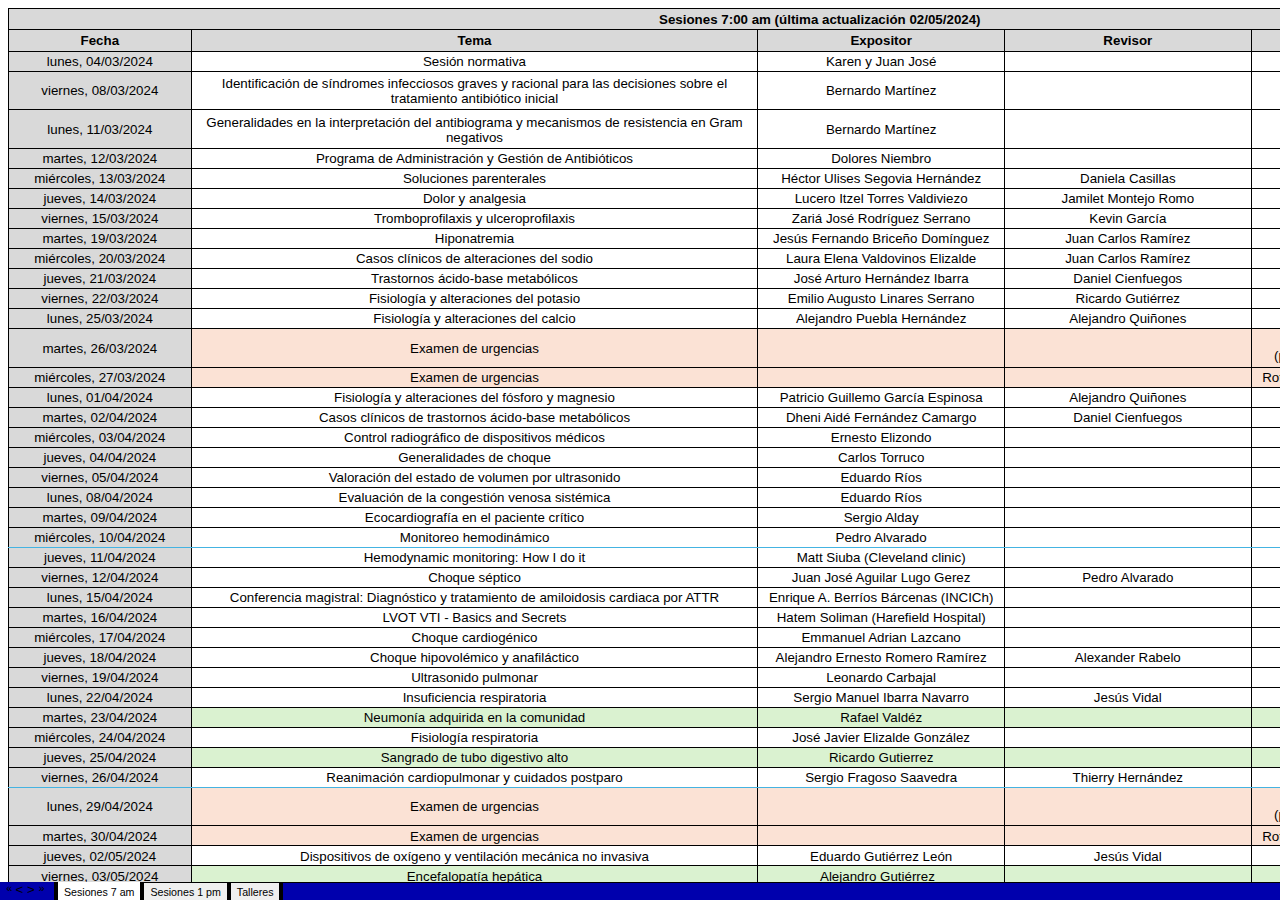
==== index.htm @ b616954b "a" ====
<html xmlns:v="urn:schemas-microsoft-com:vml"
xmlns:o="urn:schemas-microsoft-com:office:office"
xmlns:x="urn:schemas-microsoft-com:office:excel"
xmlns="http://www.w3.org/TR/REC-html40">

<head>
<meta name="Excel Workbook Frameset">
	<script>
    var timestamp = new Date().getTime();
    var stylesheet = document.createElement('link');
    stylesheet.rel = 'stylesheet';
    stylesheet.type = 'text/css';
    stylesheet.href = 'index.fld/stylesheet.css?v=' + timestamp;
    document.head.appendChild(stylesheet);
</script>
<meta http-equiv=Content-Type content="text/html; charset=utf-8">
<meta name=ProgId content=Excel.Sheet>
<meta name=Generator content="Microsoft Excel 15">
<link rel=File-List href="index.fld/filelist.xml">
<title>Temario Medicina Interna</title>
<![if !supportTabStrip]>
<link id="shLink" href="index.fld/sheet001.htm">
<link id="shLink" href="index.fld/sheet002.htm">
<link id="shLink" href="index.fld/sheet003.htm">

<link id="shLink">

<script language="JavaScript">
<!--
 var g_iIEVer=0;
 
 var c_lTabs=3;

 var c_rgszSh=new Array(c_lTabs);
 c_rgszSh[0] = "Sesiones 7 am";
 c_rgszSh[1] = "Sesiones 1 pm";
 c_rgszSh[2] = "Talleres";


 var c_rgszClr=new Array(8);
 c_rgszClr[0]="window";
 c_rgszClr[1]="buttonface";
 c_rgszClr[2]="windowframe";
 c_rgszClr[3]="windowtext";
 c_rgszClr[4]="threedlightshadow";
 c_rgszClr[5]="threedhighlight";
 c_rgszClr[6]="threeddarkshadow";
 c_rgszClr[7]="threedshadow";

 var g_iShCur;
 var g_rglTabX=new Array(c_lTabs);

function fnBuildFrameset()
{
 var szHTML="<frameset rows=\"*,18\" border=0 width=0 frameborder=no framespacing=0>"+
  "<frame src=\""+document.all.item("shLink")[0].href+"\" name=\"frSheet\" noresize>"+
  "<frameset cols=\"54,*\" border=0 width=0 frameborder=no framespacing=0>"+
  "<frame src=\"\" name=\"frScroll\" marginwidth=0 marginheight=0 scrolling=no>"+
  "<frame src=\"\" name=\"frTabs\" marginwidth=0 marginheight=0 scrolling=no>"+
  "</frameset></frameset><plaintext>";

document.open("text/html","replace");
document.write(szHTML);
document.close();

 fnBuildTabStrip();
}

function fnBuildTabStrip()
{
 var szHTML=
  "<html><head><style>.clScroll {font:8pt Courier New;color:"+c_rgszClr[2]+";cursor:default;line-height:10pt;}"+
  ".clScroll2 {font:10pt Arial;color:"+c_rgszClr[2]+";cursor:default;line-height:11pt;}</style></head>"+
  "<body onclick=\"event.returnValue=false;\" ondragstart=\"event.returnValue=false;\" onselectstart=\"event.returnValue=false;\" bgcolor="+c_rgszClr[4]+" topmargin=0 leftmargin=0><table cellpadding=0 cellspacing=0 width=100%>"+
  "<tr><td colspan=6 height=1 bgcolor="+c_rgszClr[2]+"></td></tr>"+
  "<tr><td style=\"font:1pt\">&nbsp;<td>"+
  "<td valign=top id=tdScroll class=\"clScroll\" onclick=\"parent.fnFastScrollTabs(0);\" onmouseover=\"parent.fnMouseOverScroll(0);\" onmouseout=\"parent.fnMouseOutScroll(0);\"><a>&#171;</a></td>"+
  "<td valign=top id=tdScroll class=\"clScroll2\" onclick=\"parent.fnScrollTabs(0);\" ondblclick=\"parent.fnScrollTabs(0);\" onmouseover=\"parent.fnMouseOverScroll(1);\" onmouseout=\"parent.fnMouseOutScroll(1);\"><a>&lt</a></td>"+
  "<td valign=top id=tdScroll class=\"clScroll2\" onclick=\"parent.fnScrollTabs(1);\" ondblclick=\"parent.fnScrollTabs(1);\" onmouseover=\"parent.fnMouseOverScroll(2);\" onmouseout=\"parent.fnMouseOutScroll(2);\"><a>&gt</a></td>"+
  "<td valign=top id=tdScroll class=\"clScroll\" onclick=\"parent.fnFastScrollTabs(1);\" onmouseover=\"parent.fnMouseOverScroll(3);\" onmouseout=\"parent.fnMouseOutScroll(3);\"><a>&#187;</a></td>"+
  "<td style=\"font:1pt\">&nbsp;<td></tr></table></body></html>";

frames['frScroll'].document.open("text/html","replace");
frames['frScroll'].document.write(szHTML);
frames['frScroll'].document.close();

 szHTML =
  "<html><head>"+
  "<style>A:link,A:visited,A:active {text-decoration:none;"+"color:"+c_rgszClr[3]+";}"+
  ".clTab {cursor:hand;background:"+c_rgszClr[1]+";font:8pt Arial;padding-left:3px;padding-right:3px;text-align:center;}"+
  ".clBorder {background:"+c_rgszClr[2]+";font:1pt;}"+
  "</style></head><body onload=\"parent.fnInit();\" onselectstart=\"event.returnValue=false;\" ondragstart=\"event.returnValue=false;\" bgcolor="+c_rgszClr[4]+
  " topmargin=0 leftmargin=0><table id=tbTabs cellpadding=0 cellspacing=0>";

 var iCellCount=(c_lTabs+1)*2;

 var i;
 for (i=0;i<iCellCount;i+=2)
  szHTML+="<col width=1><col>";

 var iRow;
 for (iRow=0;iRow<6;iRow++) {

  szHTML+="<tr>";

  if (iRow==5)
   szHTML+="<td colspan="+iCellCount+"></td>";
  else {
   if (iRow==0) {
    for(i=0;i<iCellCount;i++)
     szHTML+="<td height=1 class=\"clBorder\"></td>";
   } else if (iRow==1) {
    for(i=0;i<c_lTabs;i++) {
     szHTML+="<td height=1 nowrap class=\"clBorder\">&nbsp;</td>";
     szHTML+=
      "<td id=tdTab height=1 nowrap class=\"clTab\" onmouseover=\"parent.fnMouseOverTab("+i+");\" onmouseout=\"parent.fnMouseOutTab("+i+");\">"+
      "<a href=\""+document.all.item("shLink")[i].href+"\" target=\"frSheet\" id=aTab>&nbsp;"+c_rgszSh[i]+"&nbsp;</a></td>";
    }
    szHTML+="<td id=tdTab height=1 nowrap class=\"clBorder\"><a id=aTab>&nbsp;</a></td><td width=100%></td>";
   } else if (iRow==2) {
    for (i=0;i<c_lTabs;i++)
     szHTML+="<td height=1></td><td height=1 class=\"clBorder\"></td>";
    szHTML+="<td height=1></td><td height=1></td>";
   } else if (iRow==3) {
    for (i=0;i<iCellCount;i++)
     szHTML+="<td height=1></td>";
   } else if (iRow==4) {
    for (i=0;i<c_lTabs;i++)
     szHTML+="<td height=1 width=1></td><td height=1></td>";
    szHTML+="<td height=1 width=1></td><td></td>";
   }
  }
  szHTML+="</tr>";
 }

 szHTML+="</table></body></html>";

frames['frTabs'].document.open("text/html","replace");
frames['frTabs'].document.charset=document.charset;
frames['frTabs'].document. write(szHTML);
frames['frTabs'].document.close();

}

function fnInit()
{
 if (parent.window.g_iIEVer>=4) {
  if (document.readyState=="complete"
   && frames['frTabs'].document.readyState=="complete")
    {
     g_rglTabX[0]=0;
     var i;
     for (i=1;i<=c_lTabs;i++)
      with (frames['frTabs'].document.all.tbTabs.rows[1].cells[fnTabToCol(i-1)])
       g_rglTabX[i]=offsetLeft+offsetWidth-6;
    }
    else
     window.setTimeout("fnInit()",150);
   }
}

function fnGetIEVer()
{
 var stzAgent=navigator.userAgent;
 var iVer=parseInt(navigator.appVersion);
 if (stzAgent.indexOf("MSIE")!=-1 && iVer<4)
  g_iIEVer=3;
 else if (stzAgent.indexOf("MSIE 4")!=-1)
  g_iIEVer=4;
 else
  g_iIEVer=5;
}

function fnTabToCol(iTab)
{
 return 2*iTab+1;
}

function fnNextTab(fDir)
{
 var iNextTab=-1;
 var i;

 with (frames['frTabs'].document.body) {
  if (fDir==0) {
   if (scrollLeft>0) {
    for (i=0;i<c_lTabs&&g_rglTabX[i]<scrollLeft;i++);
    if (i<c_lTabs)
     iNextTab=i-1;
   }
  } else {
   if (g_rglTabX[c_lTabs]+6>offsetWidth+scrollLeft) {
    for (i=0;i<c_lTabs&&g_rglTabX[i]<=scrollLeft;i++);
    if (i<c_lTabs)
     iNextTab=i;
   }
  }
 }
 return iNextTab;
}

function fnScrollTabs(fDir)
{
 var iNextTab=fnNextTab(fDir);

 if (iNextTab>=0) {
  frames['frTabs'].scroll(g_rglTabX[iNextTab],0);
  return true;
 } else
  return false;
}

function fnFastScrollTabs(fDir)
{
 if (c_lTabs>16)
  frames['frTabs'].scroll(g_rglTabX[fDir?c_lTabs-1:0],0);
 else
  if (fnScrollTabs(fDir)>0) window.setTimeout("fnFastScrollTabs("+fDir+");",5);
}

function fnSetTabProps(iTab,fActive)
{
 var iCol=fnTabToCol(iTab);
 var i;

 if (iTab>=0) {
  with (frames['frTabs'].document.all) {
   with (tbTabs) {
    for (i=0;i<=4;i++) {
     with (rows[i]) {
      if (i==0)
       cells[iCol].style.background=c_rgszClr[fActive?0:2];
      else if (i>0 && i<4) {
       if (fActive) {
        cells[iCol-1].style.background=c_rgszClr[2];
        cells[iCol].style.background=c_rgszClr[0];
        cells[iCol+1].style.background=c_rgszClr[2];
       } else {
        if (i==1) {
         cells[iCol-1].style.background=c_rgszClr[2];
         cells[iCol].style.background=c_rgszClr[1];
         cells[iCol+1].style.background=c_rgszClr[2];
        } else {
         cells[iCol-1].style.background=c_rgszClr[4];
         cells[iCol].style.background=c_rgszClr[(i==2)?2:4];
         cells[iCol+1].style.background=c_rgszClr[4];
        }
       }
      } else
       cells[iCol].style.background=c_rgszClr[fActive?2:4];
     }
    }
   }
   with (aTab[iTab].style) {
    cursor=(fActive?"default":"hand");
    color=c_rgszClr[3];
   }
  }
 }
}

function fnMouseOverScroll(iCtl)
{
 frames['frScroll'].document.all.tdScroll[iCtl].style.color=c_rgszClr[5];
}

function fnMouseOutScroll(iCtl)
{
 frames['frScroll'].document.all.tdScroll[iCtl].style.color=c_rgszClr[2];
}

function fnMouseOverTab(iTab)
{
 if (iTab!=g_iShCur) {
  var iCol=fnTabToCol(iTab);
  with (frames['frTabs'].document.all) {
   tdTab[iTab].style.background=c_rgszClr[5];
  }
 }
}

function fnMouseOutTab(iTab)
{
 if (iTab>=0) {
  var elFrom=frames['frTabs'].event.srcElement;
  var elTo=frames['frTabs'].event.toElement;

  if ((!elTo) ||
   (elFrom.tagName==elTo.tagName) ||
   (elTo.tagName=="A" && elTo.parentElement!=elFrom) ||
   (elFrom.tagName=="A" && elFrom.parentElement!=elTo)) {

   if (iTab!=g_iShCur) {
    with (frames['frTabs'].document.all) {
     tdTab[iTab].style.background=c_rgszClr[1];
    }
   }
  }
 }
}

function fnSetActiveSheet(iSh)
{
 if (iSh!=g_iShCur) {
  fnSetTabProps(g_iShCur,false);
  fnSetTabProps(iSh,true);
  g_iShCur=iSh;
 }
}
 fnGetIEVer();
 fnBuildFrameset();
//-->
</script>
<![endif]><!--[if gte mso 9]><xml>
 <x:ExcelWorkbook>
  <x:ExcelWorksheets>
   <x:ExcelWorksheet>
    <x:Name>Sesiones 7 am</x:Name>
    <x:WorksheetSource HRef="index.fld/sheet001.htm"/>
   </x:ExcelWorksheet>
   <x:ExcelWorksheet>
    <x:Name>Sesiones 1 pm</x:Name>
    <x:WorksheetSource HRef="index.fld/sheet002.htm"/>
   </x:ExcelWorksheet>
   <x:ExcelWorksheet>
    <x:Name>Talleres</x:Name>
    <x:WorksheetSource HRef="index.fld/sheet003.htm"/>
   </x:ExcelWorksheet>
  </x:ExcelWorksheets>
  <x:Stylesheet HRef="index.fld/stylesheet.css"/>
  <x:WindowHeight>18400</x:WindowHeight>
  <x:WindowWidth>29400</x:WindowWidth>
  <x:WindowTopX>32767</x:WindowTopX>
  <x:WindowTopY>720</x:WindowTopY>
  <x:StartupPrompt>True</x:StartupPrompt>
  <x:ProtectStructure>False</x:ProtectStructure>
  <x:ProtectWindows>False</x:ProtectWindows>
 </x:ExcelWorkbook>
</xml><![endif]-->
</head>

<frameset rows="*,39" border=0 width=0 frameborder=no framespacing=0>
 <frame src="index.fld/sheet001.htm" name="frSheet">
 <frame src="index.fld/tabstrip.htm" name="frTabs" marginwidth=0 marginheight=0>
 <noframes>
  <body>
   <p>This page uses frames, but your browser doesn't support them.</p>
  </body>
 </noframes>
</frameset>
</html>
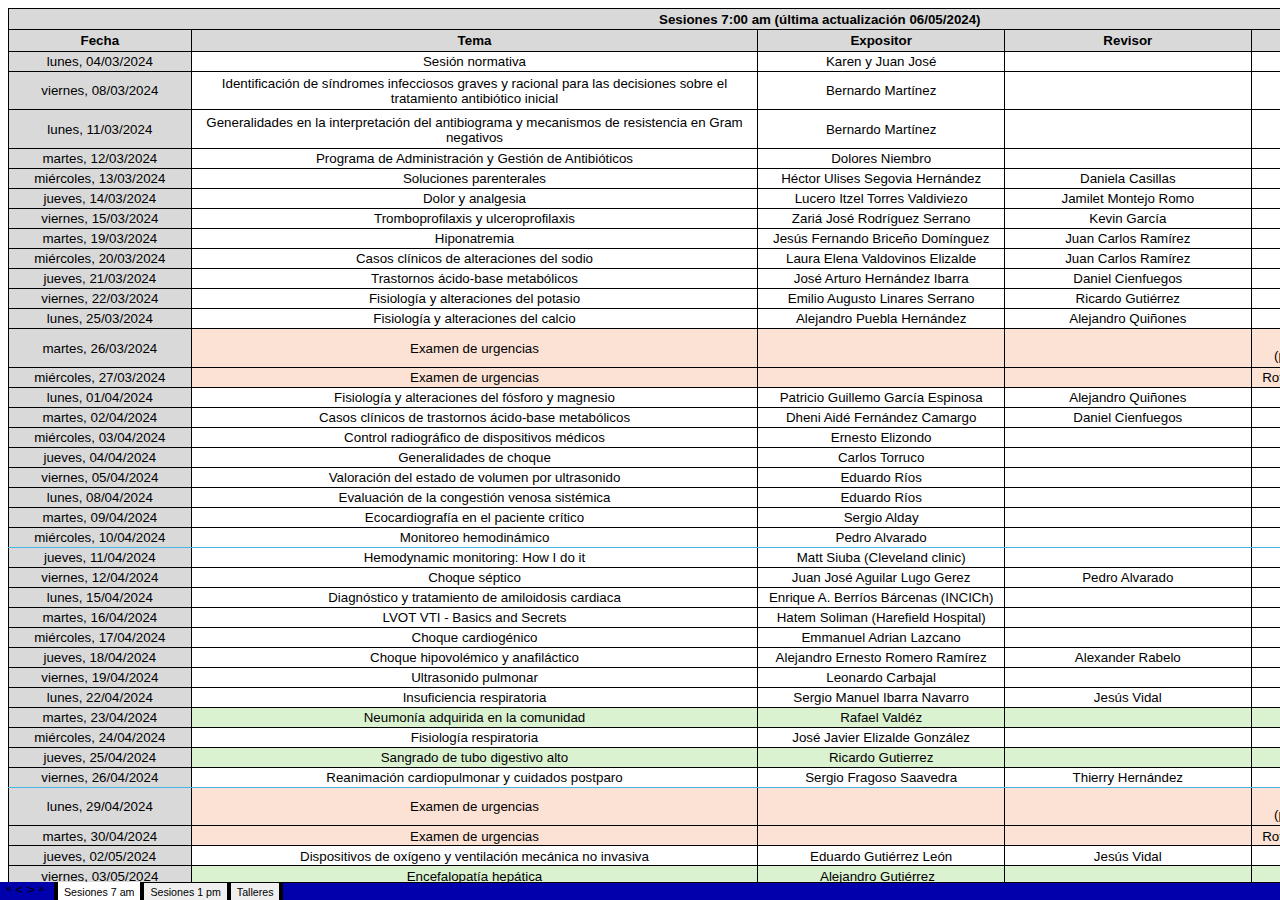
==== commit d733b94c: "a" ====
(no text change in the page or its own stylesheets)
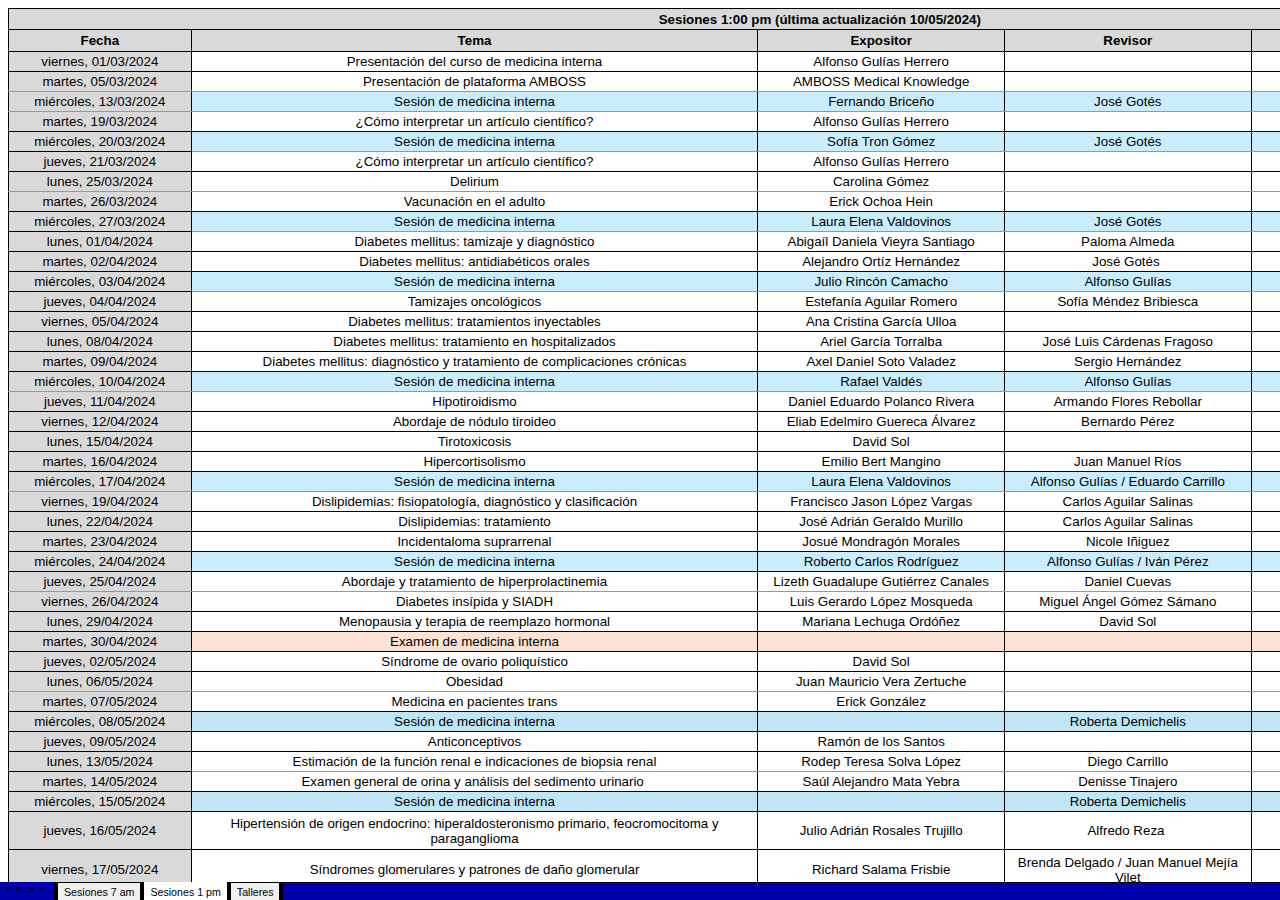
==== commit 4d073978: "a" ====
--- a/index.htm
+++ b/index.htm
@@ -53,7 +53,7 @@
 function fnBuildFrameset()
 {
  var szHTML="<frameset rows=\"*,18\" border=0 width=0 frameborder=no framespacing=0>"+
-  "<frame src=\""+document.all.item("shLink")[0].href+"\" name=\"frSheet\" noresize>"+
+  "<frame src=\""+document.all.item("shLink")[1].href+"\" name=\"frSheet\" noresize>"+
   "<frameset cols=\"54,*\" border=0 width=0 frameborder=no framespacing=0>"+
   "<frame src=\"\" name=\"frScroll\" marginwidth=0 marginheight=0 scrolling=no>"+
   "<frame src=\"\" name=\"frTabs\" marginwidth=0 marginheight=0 scrolling=no>"+
@@ -328,10 +328,11 @@
    </x:ExcelWorksheet>
   </x:ExcelWorksheets>
   <x:Stylesheet HRef="index.fld/stylesheet.css"/>
-  <x:WindowHeight>18400</x:WindowHeight>
+  <x:WindowHeight>16860</x:WindowHeight>
   <x:WindowWidth>29400</x:WindowWidth>
   <x:WindowTopX>32767</x:WindowTopX>
-  <x:WindowTopY>720</x:WindowTopY>
+  <x:WindowTopY>740</x:WindowTopY>
+  <x:ActiveSheet>1</x:ActiveSheet>
   <x:StartupPrompt>True</x:StartupPrompt>
   <x:ProtectStructure>False</x:ProtectStructure>
   <x:ProtectWindows>False</x:ProtectWindows>
@@ -340,7 +341,7 @@
 </head>
 
 <frameset rows="*,39" border=0 width=0 frameborder=no framespacing=0>
- <frame src="index.fld/sheet001.htm" name="frSheet">
+ <frame src="index.fld/sheet002.htm" name="frSheet">
  <frame src="index.fld/tabstrip.htm" name="frTabs" marginwidth=0 marginheight=0>
  <noframes>
   <body>
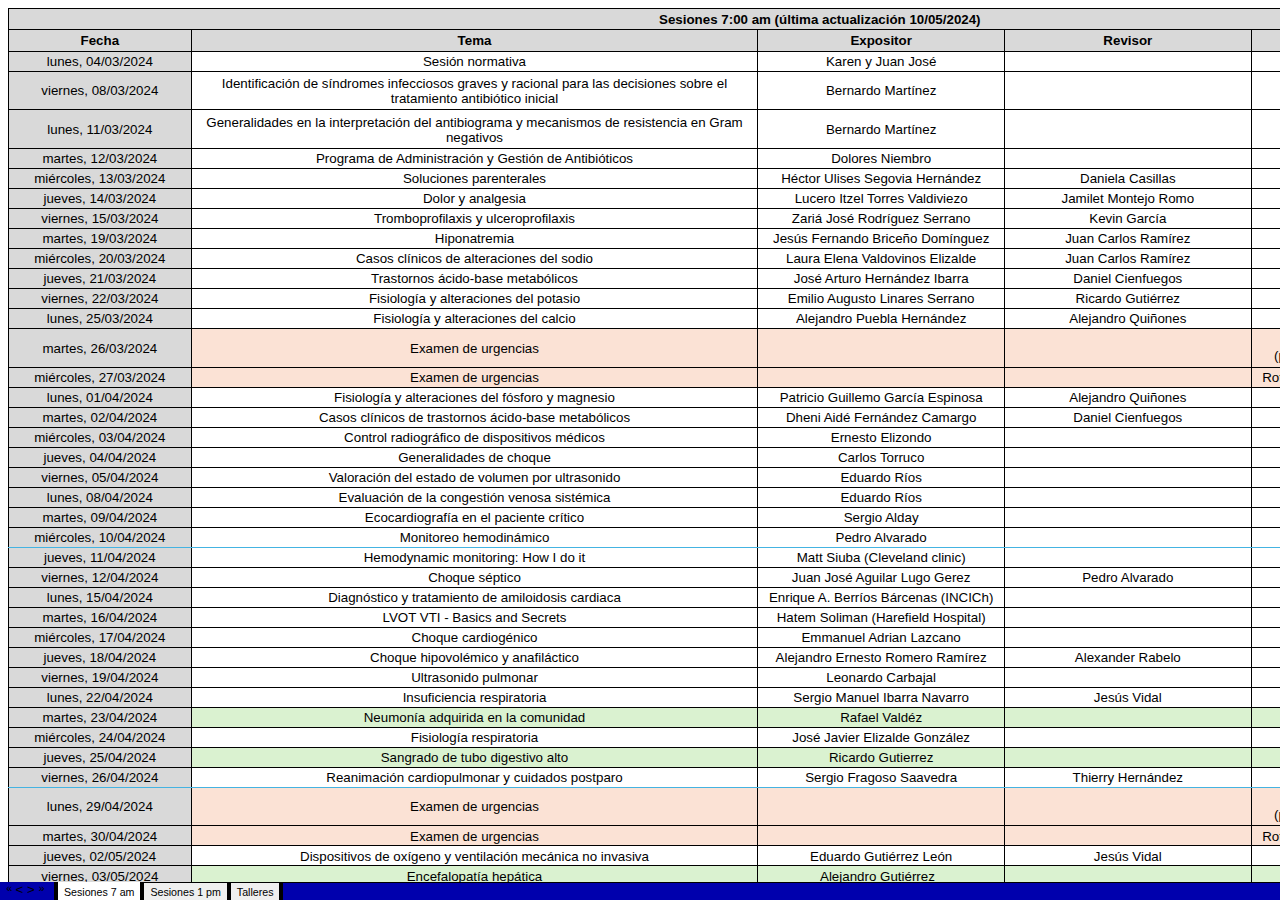
==== commit daa9bb88: "a" ====
--- a/index.htm
+++ b/index.htm
@@ -53,7 +53,7 @@
 function fnBuildFrameset()
 {
  var szHTML="<frameset rows=\"*,18\" border=0 width=0 frameborder=no framespacing=0>"+
-  "<frame src=\""+document.all.item("shLink")[1].href+"\" name=\"frSheet\" noresize>"+
+  "<frame src=\""+document.all.item("shLink")[0].href+"\" name=\"frSheet\" noresize>"+
   "<frameset cols=\"54,*\" border=0 width=0 frameborder=no framespacing=0>"+
   "<frame src=\"\" name=\"frScroll\" marginwidth=0 marginheight=0 scrolling=no>"+
   "<frame src=\"\" name=\"frTabs\" marginwidth=0 marginheight=0 scrolling=no>"+
@@ -332,7 +332,6 @@
   <x:WindowWidth>29400</x:WindowWidth>
   <x:WindowTopX>32767</x:WindowTopX>
   <x:WindowTopY>740</x:WindowTopY>
-  <x:ActiveSheet>1</x:ActiveSheet>
   <x:StartupPrompt>True</x:StartupPrompt>
   <x:ProtectStructure>False</x:ProtectStructure>
   <x:ProtectWindows>False</x:ProtectWindows>
@@ -341,7 +340,7 @@
 </head>
 
 <frameset rows="*,39" border=0 width=0 frameborder=no framespacing=0>
- <frame src="index.fld/sheet002.htm" name="frSheet">
+ <frame src="index.fld/sheet001.htm" name="frSheet">
  <frame src="index.fld/tabstrip.htm" name="frTabs" marginwidth=0 marginheight=0>
  <noframes>
   <body>
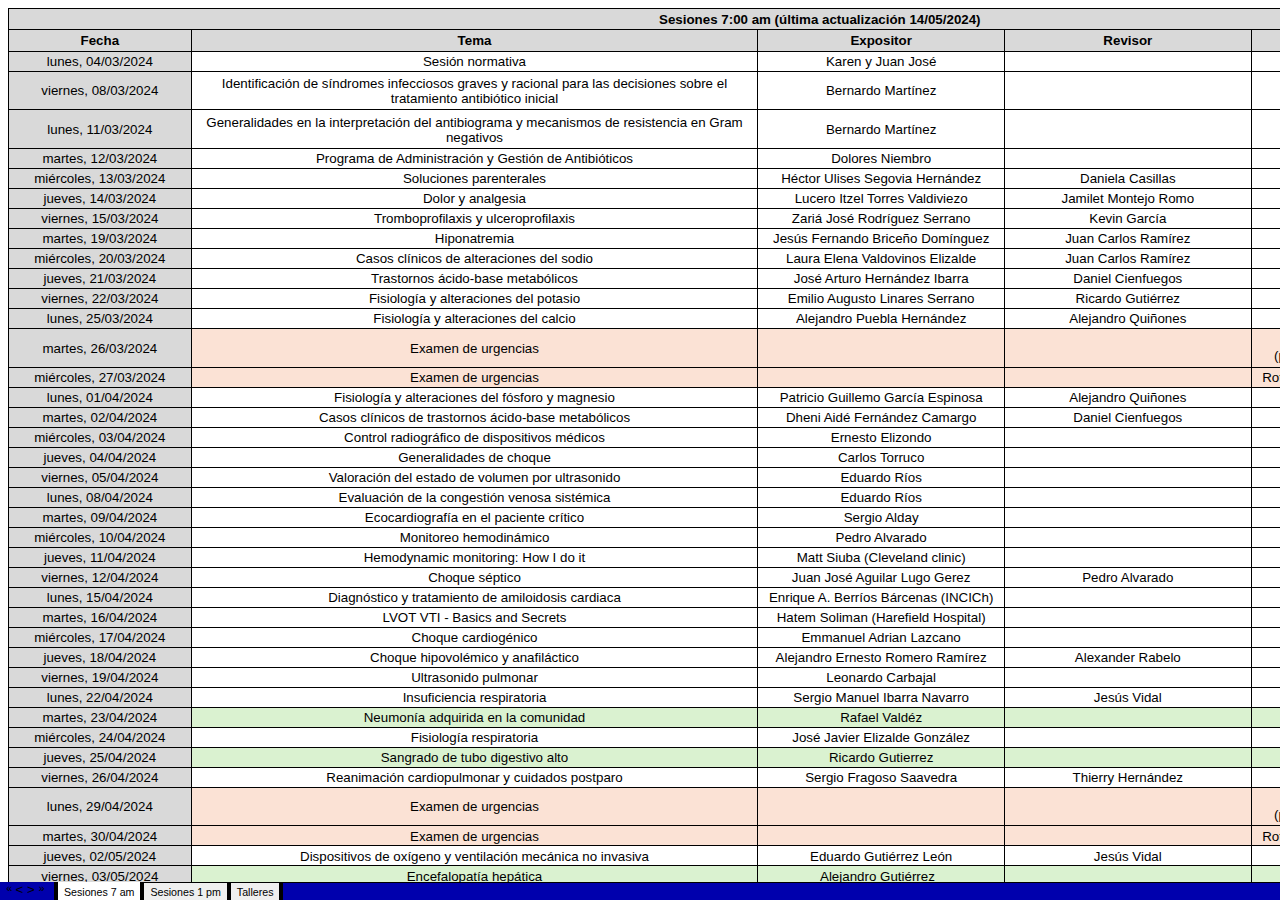
==== commit 8799047e: "a" ====
--- a/index.htm
+++ b/index.htm
@@ -328,10 +328,10 @@
    </x:ExcelWorksheet>
   </x:ExcelWorksheets>
   <x:Stylesheet HRef="index.fld/stylesheet.css"/>
-  <x:WindowHeight>16860</x:WindowHeight>
+  <x:WindowHeight>18400</x:WindowHeight>
   <x:WindowWidth>29400</x:WindowWidth>
   <x:WindowTopX>32767</x:WindowTopX>
-  <x:WindowTopY>740</x:WindowTopY>
+  <x:WindowTopY>720</x:WindowTopY>
   <x:StartupPrompt>True</x:StartupPrompt>
   <x:ProtectStructure>False</x:ProtectStructure>
   <x:ProtectWindows>False</x:ProtectWindows>
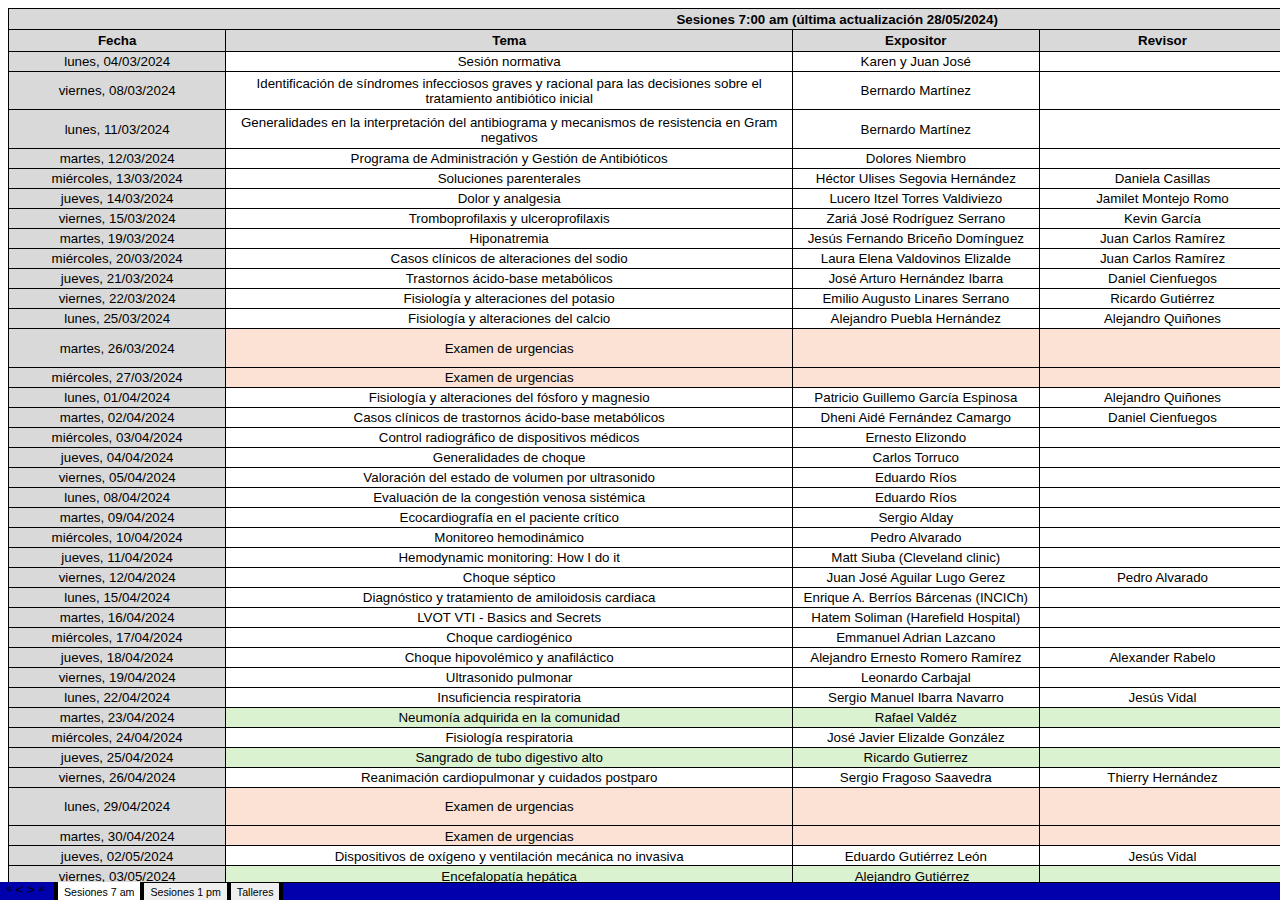
==== commit 49644d89: "a" ====
--- a/index.htm
+++ b/index.htm
@@ -328,10 +328,10 @@
    </x:ExcelWorksheet>
   </x:ExcelWorksheets>
   <x:Stylesheet HRef="index.fld/stylesheet.css"/>
-  <x:WindowHeight>18400</x:WindowHeight>
+  <x:WindowHeight>16860</x:WindowHeight>
   <x:WindowWidth>29400</x:WindowWidth>
   <x:WindowTopX>32767</x:WindowTopX>
-  <x:WindowTopY>720</x:WindowTopY>
+  <x:WindowTopY>740</x:WindowTopY>
   <x:StartupPrompt>True</x:StartupPrompt>
   <x:ProtectStructure>False</x:ProtectStructure>
   <x:ProtectWindows>False</x:ProtectWindows>
